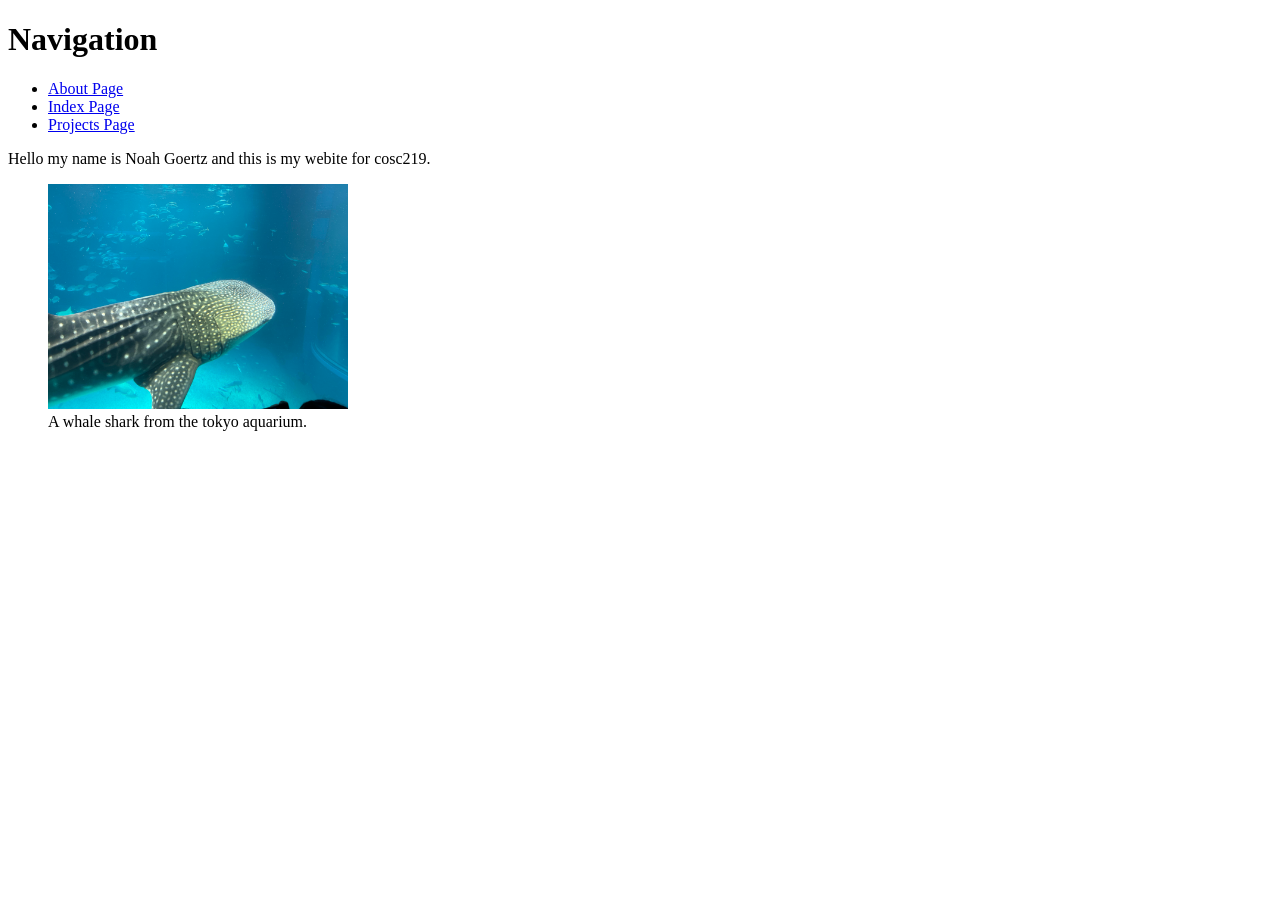
==== index.html @ f10cb857 "fixed footer issue" ====
<!DOCTYPE html>
<html lang="en">
<head>
        <meta charset="UTF-8">
        <meta name="viewport" content="width=device-width, initial-scale=1">
        <title>Index Page</title>
</head>
<body>
        <main>
                <h1>Navigation</h1>
                <nav>
                        <ul>
                                <li><a href="about.html">About Page</a></li>
                                <li><a href="index.html">Index Page</a></li>
                                <li><a href="projects.html">Projects Page</a></li>
                        </ul>
                </nav>


		<p>Hello my name is Noah Goertz and this is my webite for cosc219.</p>
		<figure>
			<img src="images/whaleshark.jpg" alt="whale shark from the tokyo aquarium" width="300">
			<figcaption>A whale shark from the tokyo aquarium.</figcaption>
		</figure>
		<ul>
		</ul>







        </main>
</body>
<footer></footer>
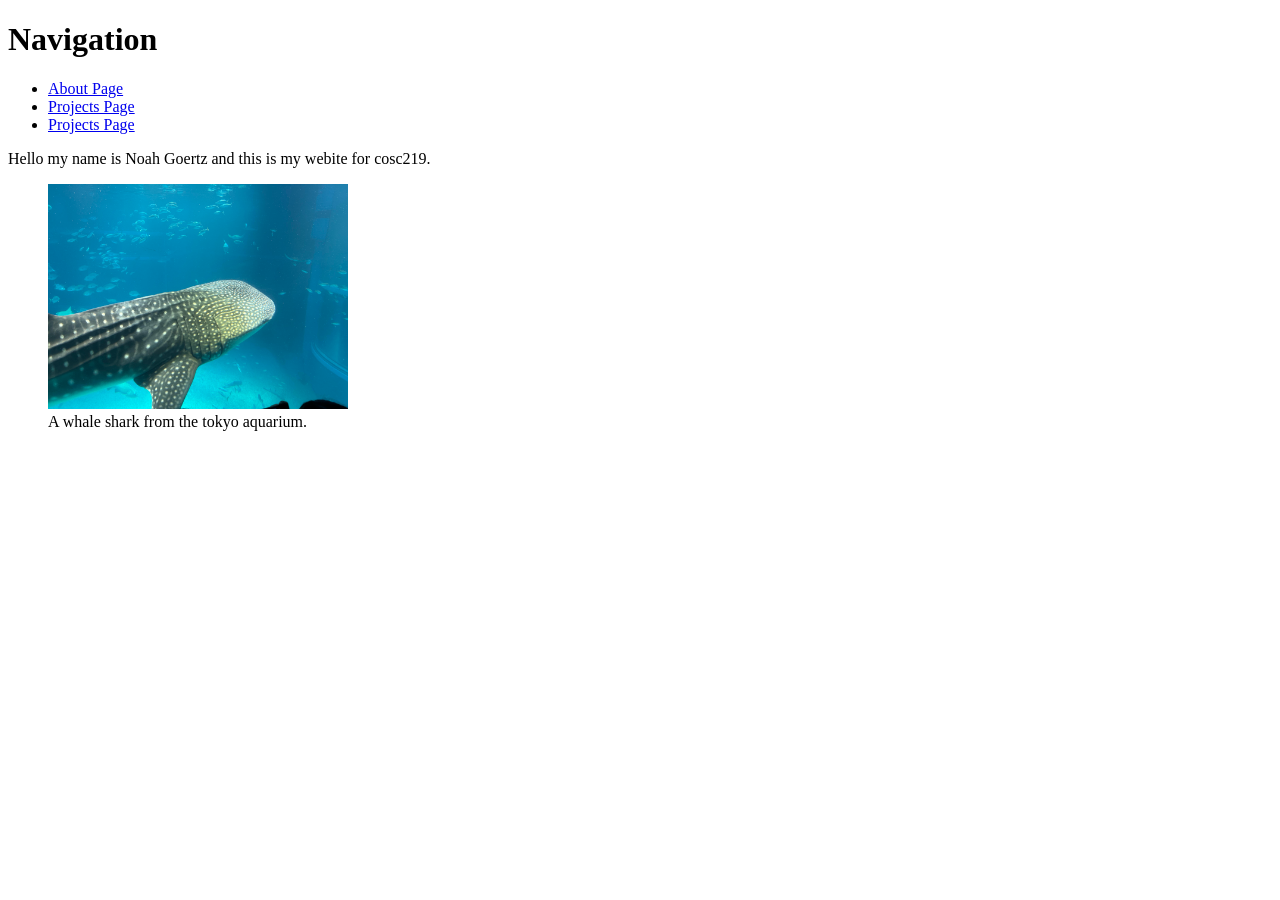
==== commit 98dd47fd: "added contact page and respective nav to pages" ====
--- a/index.html
+++ b/index.html
@@ -1,20 +1,23 @@
 <!DOCTYPE html>
 <html lang="en">
 <head>
-        <meta charset="UTF-8">
-        <meta name="viewport" content="width=device-width, initial-scale=1">
-        <title>Index Page</title>
+	<meta charset="UTF-8">
+	<meta name="viewport" content="width=device-width, initial-scale=1">
+	<title>Index Page</title>
 </head>
 <body>
-        <main>
-                <h1>Navigation</h1>
-                <nav>
-                        <ul>
-                                <li><a href="about.html">About Page</a></li>
-                                <li><a href="index.html">Index Page</a></li>
-                                <li><a href="projects.html">Projects Page</a></li>
-                        </ul>
-                </nav>
+    <header>
+		<h1>Navigation</h1>
+		<nav>
+			<ul>
+				<li><a href="about.html">About Page</a></li>
+				<li><a href="projects.html">Projects Page</a></li>
+				<li><a href="contact.html">Projects Page</a></li>
+			</ul>
+		</nav>
+	</header>
+
+	<main>
 
 
 		<p>Hello my name is Noah Goertz and this is my webite for cosc219.</p>
@@ -32,6 +35,6 @@
 
 
         </main>
+	<footer></footer>
 </body>
-<footer></footer>
 
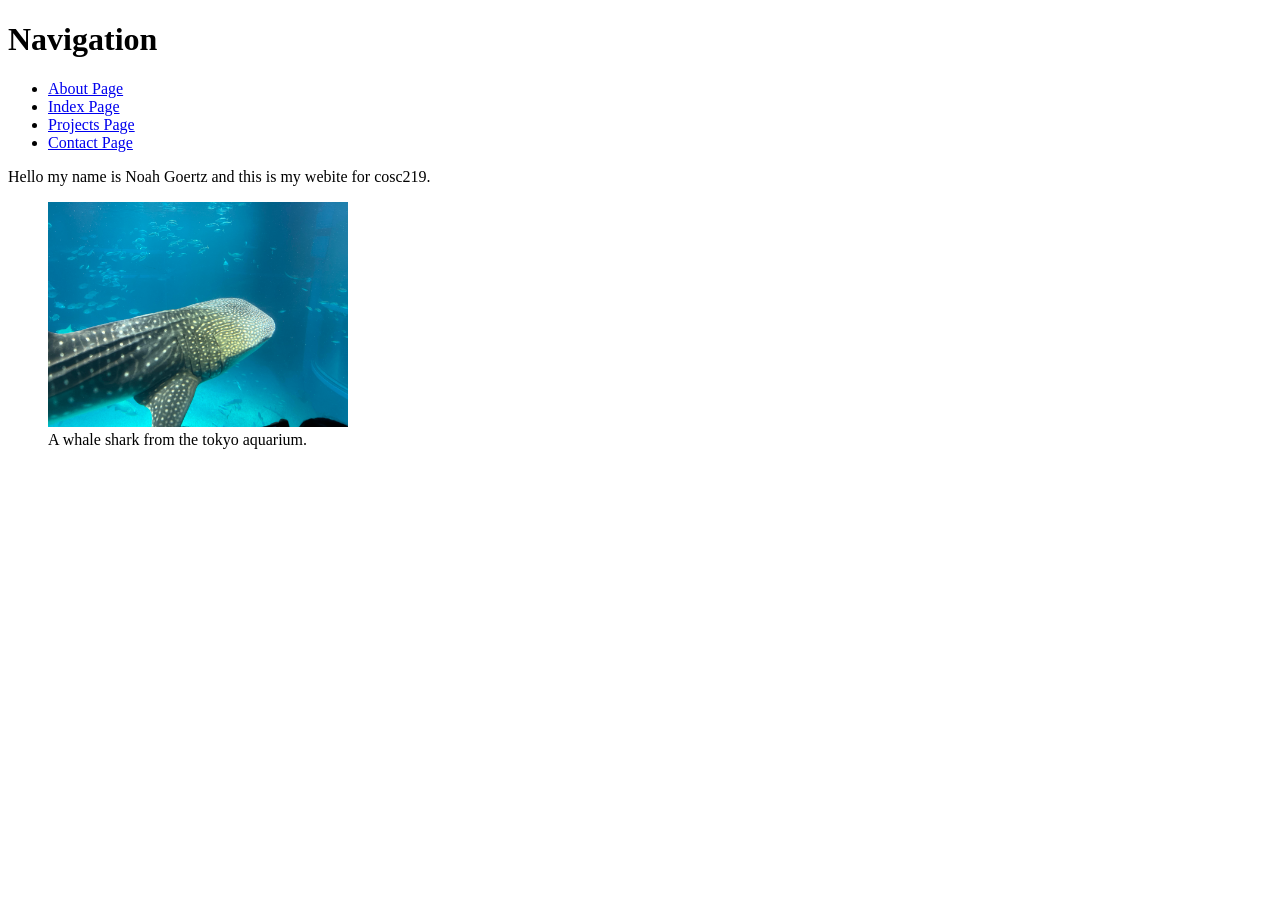
==== commit a148c08e: "added inquiry form to contact page" ====
--- a/index.html
+++ b/index.html
@@ -11,8 +11,9 @@
 		<nav>
 			<ul>
 				<li><a href="about.html">About Page</a></li>
+				<li><a href="index.html">Index Page</a></li>
 				<li><a href="projects.html">Projects Page</a></li>
-				<li><a href="contact.html">Projects Page</a></li>
+				<li><a href="contact.html">Contact Page</a></li>
 			</ul>
 		</nav>
 	</header>
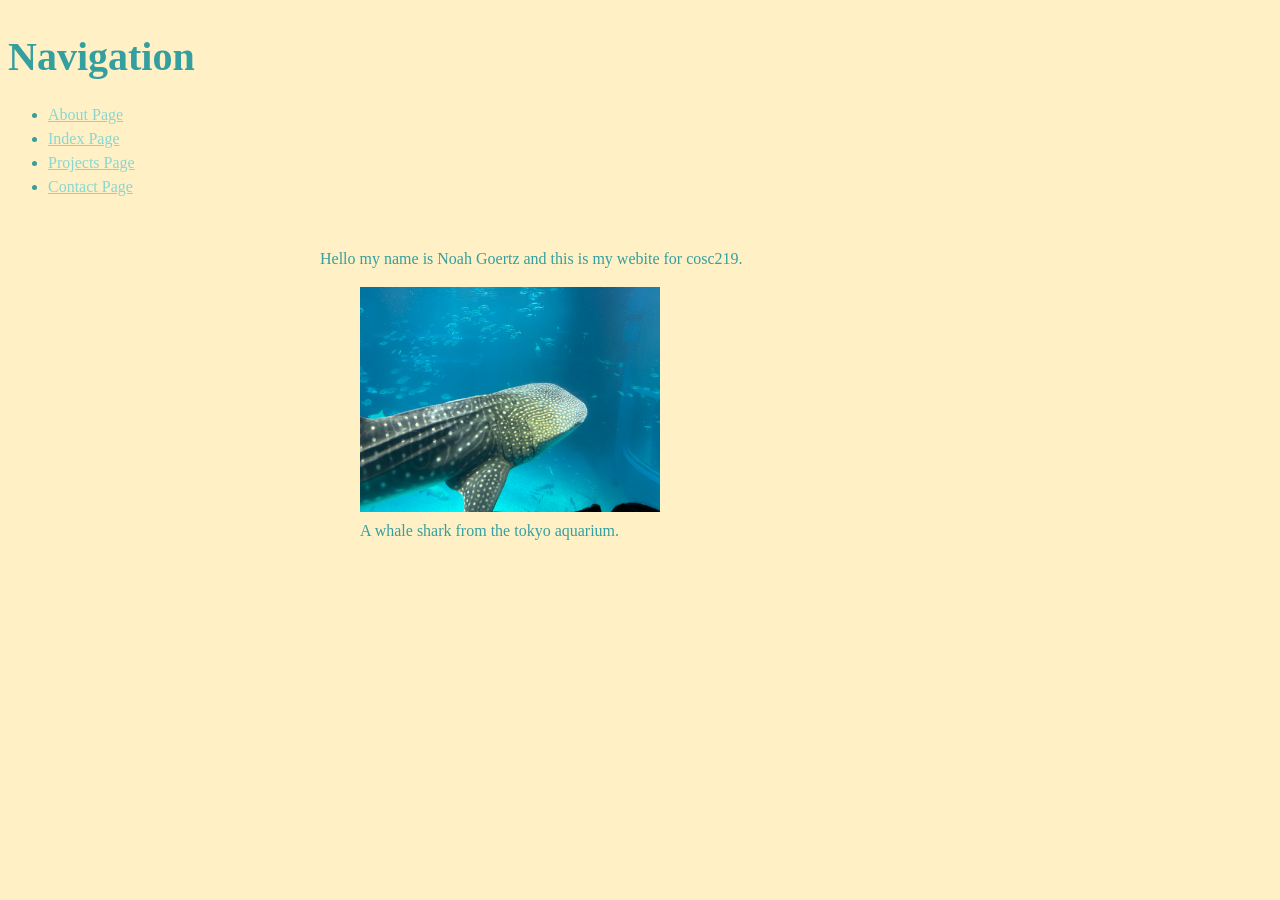
==== commit f8535419: "added styling to css file" ====
--- a/index.html
+++ b/index.html
@@ -4,6 +4,7 @@
 	<meta charset="UTF-8">
 	<meta name="viewport" content="width=device-width, initial-scale=1">
 	<title>Index Page</title>
+	<link rel="stylesheet" href="css\styles.css">
 </head>
 <body>
     <header>
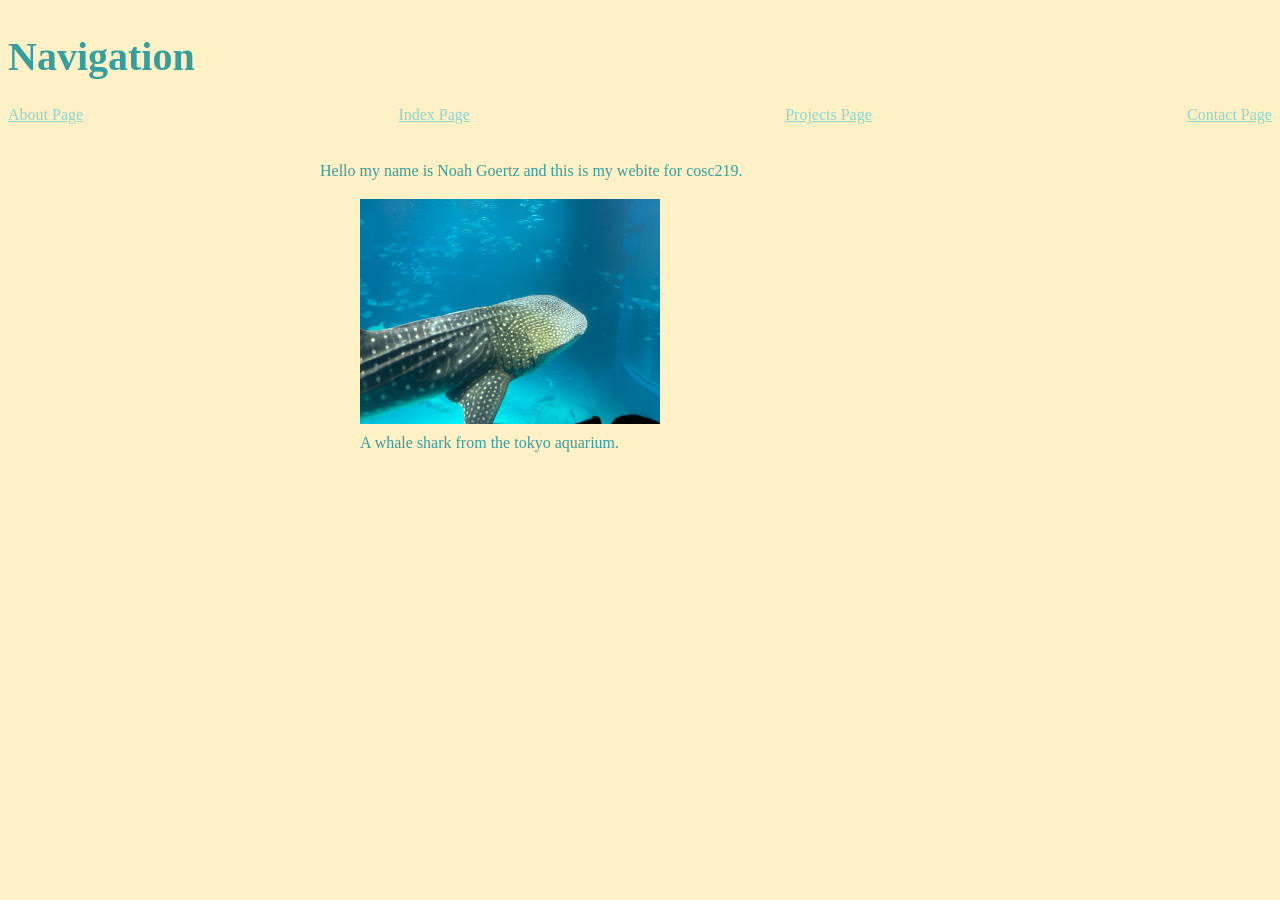
==== commit c12efaa1: "added the card grid from part B in lab 3" ====
--- a/index.html
+++ b/index.html
@@ -4,18 +4,18 @@
 	<meta charset="UTF-8">
 	<meta name="viewport" content="width=device-width, initial-scale=1">
 	<title>Index Page</title>
-	<link rel="stylesheet" href="css\styles.css">
+	<link rel="stylesheet" href="css/styles.css">
 </head>
 <body>
     <header>
 		<h1>Navigation</h1>
 		<nav>
-			<ul>
-				<li><a href="about.html">About Page</a></li>
-				<li><a href="index.html">Index Page</a></li>
-				<li><a href="projects.html">Projects Page</a></li>
-				<li><a href="contact.html">Contact Page</a></li>
-			</ul>
+			
+            <a href="about.html">About Page</a></li>
+            <a href="index.html">Index Page</a></li>
+            <a href="projects.html">Projects Page</a></li>
+            <a href="contact.html">Contact Page</a></li>
+			
 		</nav>
 	</header>
 
--- a/css/styles.css
+++ b/css/styles.css
@@ -0,0 +1,108 @@
+:root {
+
+    --primary-color: #359FA0;
+    --hlink: #8AD6D1;
+    --background: #FFF0C5;
+    --highlight: #FF8C52;
+    --border-color: #5c5c5c;
+    --space: 1rem;
+   
+}
+
+*, *::before, *::after { box-sizing: border-box; }
+
+form {
+    border: 0.5rem solid var(--border-color);
+    border-radius: 2rem;
+    padding: var(--space);
+    margin-top: var(--space);
+}
+
+main {
+    max-width: 42rem;
+    margin: 0 auto;
+    padding: var(--space);
+}
+
+h1 { 
+    font-size: 2.5rem;
+    margin-bottom: 1rem; 
+}
+
+h2 { 
+    font-size: 1.5rem;
+    margin-bottom: 1rem; 
+}
+
+h3 { 
+    font-size: 1rem;
+    margin-bottom: 1rem; 
+}
+
+body { 
+    background: var(--background);
+    color: var(--primary-color);
+    line-height: 1.5;
+    font-size: 1rem;
+    font-family: "Times New Roman", Times, serif;
+}
+
+a:link {
+    color: var(--hlink);
+}
+
+a:visited{
+    color: var(--highlight);
+}
+
+input:focus {
+    
+    border-color: var(--highlight);
+}
+
+textarea:focus {
+    
+    border-color: var(--highlight);
+}
+
+#itype:focus {
+    border-color: var(--highlight);
+}
+
+.header{
+    background: var(--hlink);
+    padding: var(--space);
+    color: #ffffff;
+}
+
+select option {
+    background: var(--hlink);
+}
+
+input[type="radio"],
+input[type="checkbox"] {
+    accent-color: var(--highlight);
+}
+
+button:hover {
+    background-color: var(--highlight);
+}
+
+nav {
+    
+display: flex;
+justify-content: space-between;
+align-items: center;
+gap: 1rem;
+flex-wrap: wrap
+}
+
+.cards { display: grid; gap: 1rem; grid-template-columns: 1fr; }
+
+@media (min-width: 38rem) {
+.cards { grid-template-columns: repeat(2, 1fr); }
+}
+
+@media (min-width: 58rem) {
+.cards { grid-template-columns: repeat(3, 1fr); }
+}
